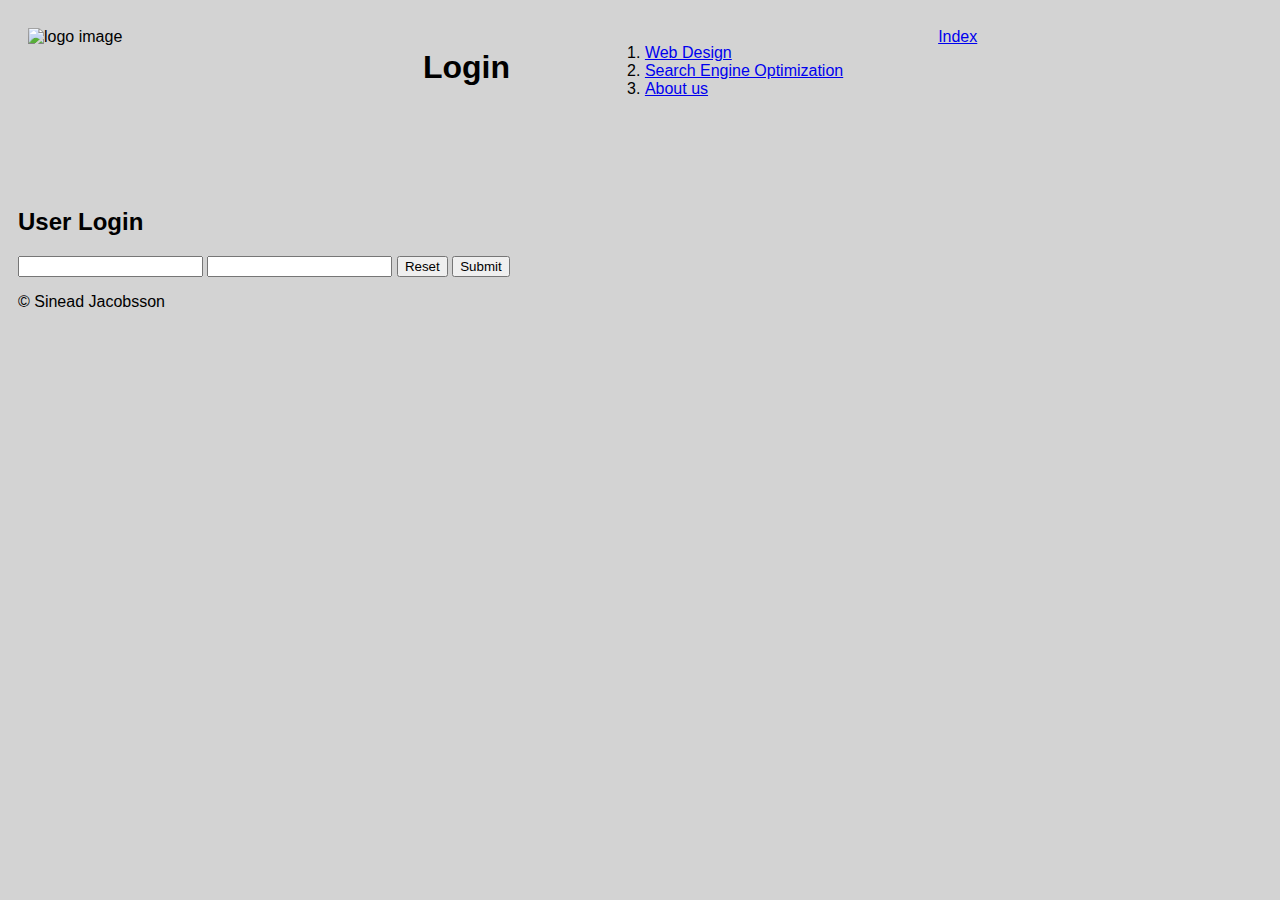
==== Login.html @ 5f7ec55c "first commit" ====
<!DOCTYPE html>

<html lang="en">
    <head>
        <title>Jejjcop Website</title>
        <link rel="stylesheet" type="text/css" href="site.css">
    </head>
    <body>

        <header> 
            
            <img src="https://www.jejjcop.se/wp-content/uploads/2018/10/jejjcop_web_solutions_logo.svg" alt="logo image" width="300" height="150">
            <h1>Login</h1>
            <ol> 
                <li><a href="https://www.jejjcop.se/hemsida-vaxjo">Web Design</a></li>
                <li><a href="https://www.jejjcop.se/seo-vaxjo">Search Engine Optimization</a></li>
                <li><a href="https://www.jejjcop.se/seo-vaxjo">About us</a></li>
            </ol>
            
                <a href="TBC"> Index </a>
        </header>

        <div>
            <h2>User Login</h2>
        </div>        

        <form>     
            <div class="myform">        
                    <input type="text" id="username" name="username">
                    <input type="password" id="pass" name="password">
                    <input type="reset">
                    <input type="submit">
            </div>
        </form>          

        <footer>
            <div class="footer">
                <p> &#169; Sinead Jacobsson </p>
            </div>
        </footer>
</body>

</html>
---- site.css ----
body{
    background-color: lightgray;
    font-family: Arial, Helvetica, sans-serif; 
    grid-template-areas: 
    "header header header header header"
     "container container aside"
    "footer aside";
    grid-gap: 10px;
    padding: 10px;
}

header {
    
    grid-area: header;
    display: grid;
    grid-template-areas:  ".Company-name .Links .Login";
    
    grid-gap: 10px;  
    padding: 10px;
}

.container {

    grid-area: container; 
    display: grid;
    grid-template-areas: 
    "headline"
    ".article1 .article2";

    grid-gap: 10px;  
    padding: 10px;
}

aside {
    grid-area: "aside";
}

footer {
    grid-area: "footer"; 
}

header > nav > li {
    list-style-type: none;
}

.links li{
    display:inline;
}
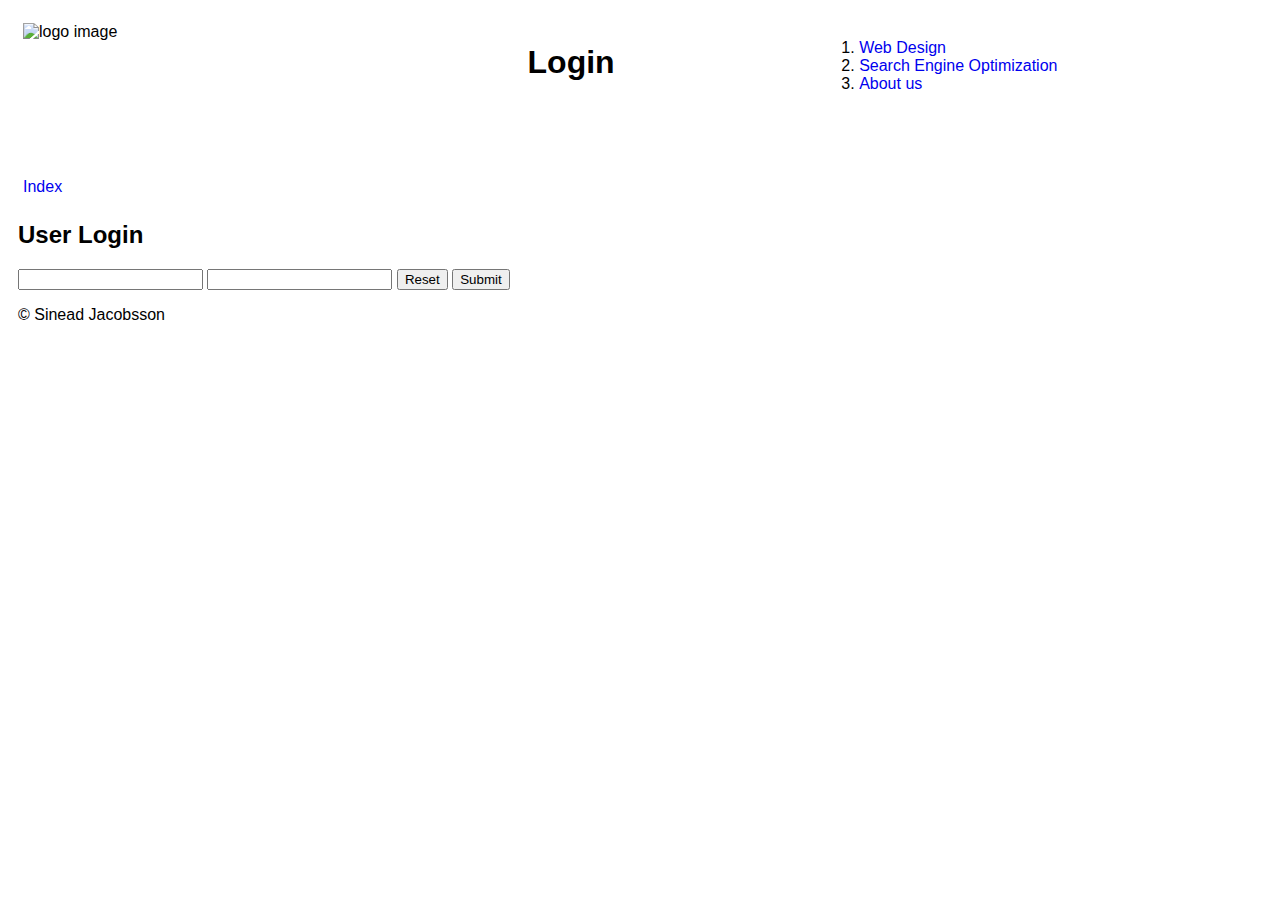
==== commit bb6af77b: "Update" ====
--- a/Login.html
+++ b/Login.html
@@ -5,39 +5,48 @@
         <title>Jejjcop Website</title>
         <link rel="stylesheet" type="text/css" href="site.css">
     </head>
+
     <body>
 
-        <header> 
+        <div class="login-container">
+                <header> 
             
-            <img src="https://www.jejjcop.se/wp-content/uploads/2018/10/jejjcop_web_solutions_logo.svg" alt="logo image" width="300" height="150">
-            <h1>Login</h1>
-            <ol> 
-                <li><a href="https://www.jejjcop.se/hemsida-vaxjo">Web Design</a></li>
-                <li><a href="https://www.jejjcop.se/seo-vaxjo">Search Engine Optimization</a></li>
-                <li><a href="https://www.jejjcop.se/seo-vaxjo">About us</a></li>
-            </ol>
-            
-                <a href="TBC"> Index </a>
-        </header>
+                <div class="header"> 
 
-        <div>
-            <h2>User Login</h2>
-        </div>        
+                    <img src="https://www.jejjcop.se/wp-content/uploads/2018/10/jejjcop_web_solutions_logo.svg" alt="logo image" width="300" height="150">
+                    <h1>Login</h1>
+                    <ol> 
+                        <li><a href="https://www.jejjcop.se/hemsida-vaxjo">Web Design</a></li>
+                        <li><a href="https://www.jejjcop.se/seo-vaxjo">Search Engine Optimization</a></li>
+                        <li><a href="https://www.jejjcop.se/seo-vaxjo">About us</a></li>
+                    </ol>
+                    
+                        <a href="TBC"> Index </a>
+                </div>                
 
-        <form>     
-            <div class="myform">        
-                    <input type="text" id="username" name="username">
-                    <input type="password" id="pass" name="password">
-                    <input type="reset">
-                    <input type="submit">
+                </header>
+
+                <div>
+                    <div class="Login"> 
+                        <h2>User Login</h2>
+                    </div>
+                </div>        
+
+                <form>     
+                    <div class="myform">        
+                            <input type="text" id="username" name="username">
+                            <input type="password" id="pass" name="password">
+                            <input type="reset">
+                            <input type="submit">
+                    </div>
+                </form>          
+
+                <footer>
+                    <div class="footer">
+                        <p> &#169; Sinead Jacobsson </p>
+                    </div>
+                </footer>
             </div>
-        </form>          
-
-        <footer>
-            <div class="footer">
-                <p> &#169; Sinead Jacobsson </p>
-            </div>
-        </footer>
 </body>
 
 </html>--- a/site.css
+++ b/site.css
@@ -1,51 +1,117 @@
 body{
-    background-color: lightgray;
-    font-family: Arial, Helvetica, sans-serif; 
-    grid-template-areas: 
-    "header header header header header"
-     "container container aside"
-    "footer aside";
-    grid-gap: 10px;
-    padding: 10px;
+  background-color: white;
+  font-family: Arial, Helvetica, sans-serif; 
+  font-size: 16px;
+  grid-template-areas: 
+  "header header header header header"
+   "container container container container aside"
+  "footer footer footer footer footer";
+  grid-gap: 10px;
+  border: 1px;
+  border-color: darkolivegreen;
+  padding: 10px;
 }
 
-header {
-    
-    grid-area: header;
-    display: grid;
-    grid-template-areas:  ".Company-name .Links .Login";
-    
-    grid-gap: 10px;  
-    padding: 10px;
+ul li{
+  font-size:16px;
+  list-style-type: none;
+  text-decoration: none;
+ }
+
+ ol li {
+  text-align: left;
+ }
+
+
+.header { grid-area: header; }
+.aside { grid-area: aside; }
+.container { grid-area: container; }
+.footer { grid-area: footer; }
+
+.grid-container {
+  display: grid;
+  grid-template-areas:
+    'header header header header '
+    'container container container aside'
+    'footer footer footer footer ';
+  grid-gap: 5px;
+  font-size: 16px;
+  background-color: darkgray;
+  padding: 5px;
+ }
+ 
+ a:link {
+  text-decoration: none;
+  align-items: start
+}
+
+
+ ul {
+  display: grid;
+  grid-template-columns: 1fr 1fr 1fr;   
+ 
+}
+
+.grid-container > div {
+  background-color: white;
+  text-align: center;
+  padding: 10px ;
+  font-size: 16px;
+}
+
+.header{
+  display: grid;
+  grid-template-areas:
+    'Company-name Links Login';
+  grid-gap: 5px;
+  padding: 5px;
 }
 
 .container {
-
-    grid-area: container; 
-    display: grid;
-    grid-template-areas: 
-    "headline"
-    ".article1 .article2";
-
-    grid-gap: 10px;  
-    padding: 10px;
+  display: grid;
+  grid-template-columns: auto auto ;
+  grid-gap: 10px;
+  padding: 10px;
 }
 
-aside {
-    grid-area: "aside";
+.container > div {
+  text-align: center;
+  padding: 20px;
+  font-size: 16px;
 }
 
-footer {
-    grid-area: "footer"; 
-}
+.heading {
+  grid-column: 1 / 2;
+  
+  }
+  
+ .text {
+  grid-column: 1 / 3;
+  background-color: lightgray;
+  }
+  
+  .article1 {
+    background-color: lightgray;
+    grid-column: 1/2    
+  }
+  
+  .article2{
+    background-color: lightgray;
+    grid-column: 2/2
 
-header > nav > li {
-    list-style-type: none;
-}
-
-.links li{
-    display:inline;
-}
-
-
-
+  .login-container{
+    sadadsa
+  }
+  
+  login-container {
+    display: grid;
+    grid-template-areas:
+      'header header header header '
+      'container container container aside'
+      'footer footer footer footer ';
+    grid-gap: 5px;
+    font-size: 16px;
+    background-color: darkgray;
+    padding: 5px;
+   }
+}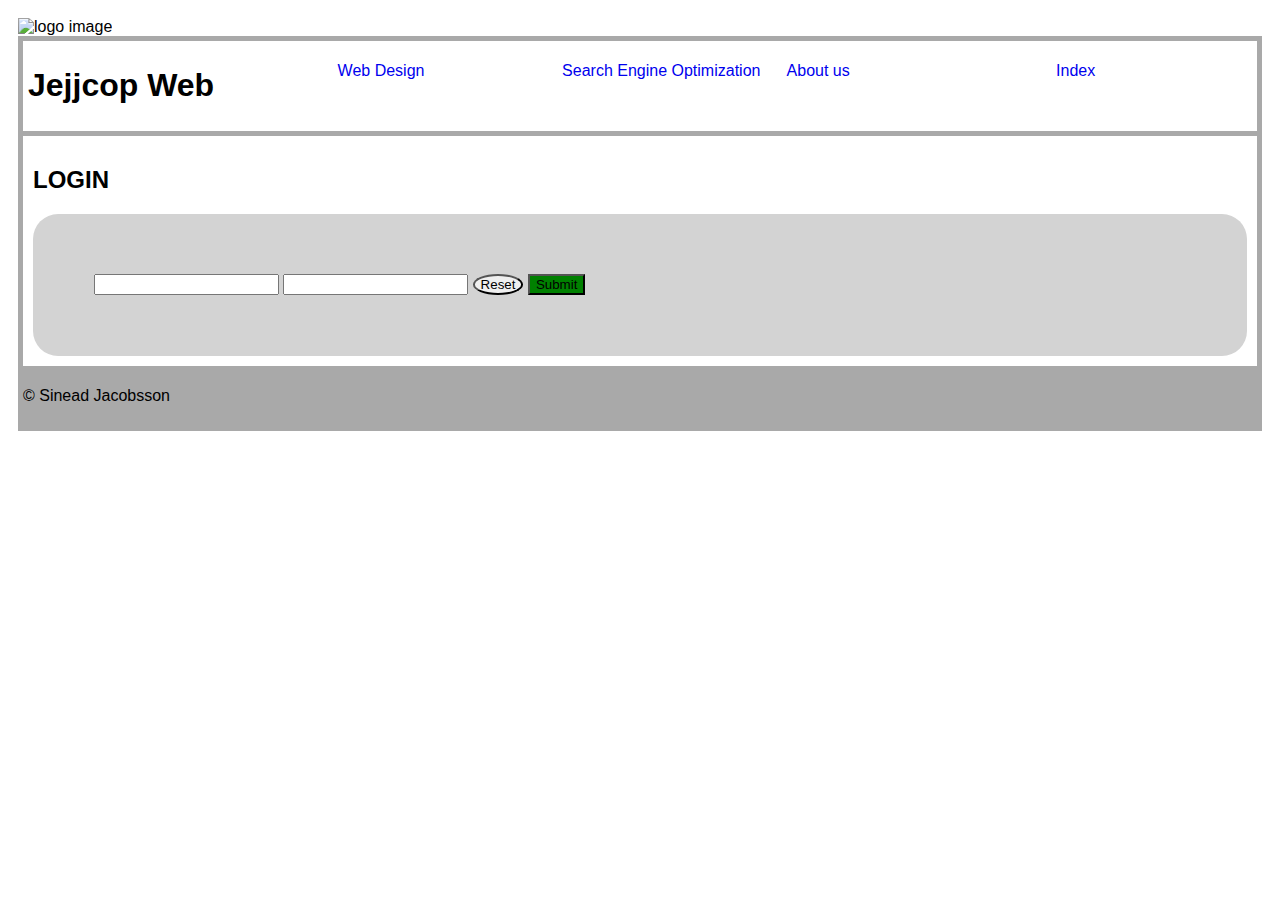
==== commit 7e7e752c: "Update" ====
--- a/Login.html
+++ b/Login.html
@@ -7,39 +7,56 @@
     </head>
 
     <body>
+        <div>
+            <img src="https://www.jejjcop.se/wp-content/uploads/2018/10/jejjcop_web_solutions_logo.svg" alt="logo image" width="300" height="150">
+        </div>
+
 
         <div class="login-container">
                 <header> 
             
-                <div class="header"> 
-
-                    <img src="https://www.jejjcop.se/wp-content/uploads/2018/10/jejjcop_web_solutions_logo.svg" alt="logo image" width="300" height="150">
-                    <h1>Login</h1>
-                    <ol> 
-                        <li><a href="https://www.jejjcop.se/hemsida-vaxjo">Web Design</a></li>
-                        <li><a href="https://www.jejjcop.se/seo-vaxjo">Search Engine Optimization</a></li>
-                        <li><a href="https://www.jejjcop.se/seo-vaxjo">About us</a></li>
-                    </ol>
-                    
-                        <a href="TBC"> Index </a>
-                </div>                
+                    <div class="login-header"> 
+                        <div class="Company-name"> 
+                  
+                          <h1>Jejjcop Web</h1>
+                        </div>          
+                  
+                        <div class="Links">
+                  
+                          <ul class="List">                             
+                            <li><a href="https://www.jejjcop.se/hemsida-vaxjo">Web Design</a></li>
+                            <li><a href="https://www.jejjcop.se/seo-vaxjo">Search Engine Optimization</a></li>
+                            <li><a href="https://www.jejjcop.se/om-oss/">About us</a></li>                    
+                          </ul>  
+                        </div>  
+                  
+                        <div class="Index">
+                  
+                          <ul class="Index"> 
+                            <li><a href="tbc"> Index </a></li>
+                          </ul>
+                        </div>  
+                     </div>        
 
                 </header>
 
-                <div>
-                    <div class="Login"> 
-                        <h2>User Login</h2>
-                    </div>
-                </div>        
-
-                <form>     
-                    <div class="myform">        
-                            <input type="text" id="username" name="username">
-                            <input type="password" id="pass" name="password">
-                            <input type="reset">
-                            <input type="submit">
-                    </div>
-                </form>          
+                  <div class="form-container">                
+                      
+                      <div class="LoginHeader"> 
+                          <h2>Login</h2>
+                      </div>                  
+                            
+                      <form>     
+                          <div class="grid-item myform">        
+                                  <input type="text" id="username" name="username">
+                                  <input type="password" id="pass" name="password">
+                                  
+                                  
+                                  <button class="reset" type="reset">Reset</button>
+                                  <button class="submit" type="submit">Submit</button>
+                          </div>
+                      </form>                    
+                  </div>
 
                 <footer>
                     <div class="footer">
--- a/site.css
+++ b/site.css
@@ -1,14 +1,8 @@
 body{
   background-color: white;
   font-family: Arial, Helvetica, sans-serif; 
-  font-size: 16px;
-  grid-template-areas: 
-  "header header header header header"
-   "container container container container aside"
-  "footer footer footer footer footer";
+  font-size: 16px;  
   grid-gap: 10px;
-  border: 1px;
-  border-color: darkolivegreen;
   padding: 10px;
 }
 
@@ -21,7 +15,6 @@
  ol li {
   text-align: left;
  }
-
 
 .header { grid-area: header; }
 .aside { grid-area: aside; }
@@ -48,19 +41,19 @@
 
  ul {
   display: grid;
-  grid-template-columns: 1fr 1fr 1fr;   
- 
+  grid-template-columns: 1fr 1fr 1fr;    
 }
 
 .grid-container > div {
   background-color: white;
-  text-align: center;
+  text-align: left;
   padding: 10px ;
   font-size: 16px;
 }
 
 .header{
   display: grid;
+  text-align: left;
   grid-template-areas:
     'Company-name Links Login';
   grid-gap: 5px;
@@ -72,6 +65,7 @@
   grid-template-columns: auto auto ;
   grid-gap: 10px;
   padding: 10px;
+  text-align: center;
 }
 
 .container > div {
@@ -94,24 +88,80 @@
     background-color: lightgray;
     grid-column: 1/2    
   }
+   
   
   .article2{
     background-color: lightgray;
-    grid-column: 2/2
+    grid-column: 2/2;
+  }
 
-  .login-container{
-    sadadsa
-  }
-  
-  login-container {
+  .login-container{    
     display: grid;
     grid-template-areas:
-      'header header header header '
-      'container container container aside'
-      'footer footer footer footer ';
+    'header'
+    'Login'
+    'myform'
+    'footer';
     grid-gap: 5px;
     font-size: 16px;
     background-color: darkgray;
     padding: 5px;
+}
+
+.heading
+{
+  text-align: left;
+}
+      
+  .login-container > div {
+    background-color: white;
+    text-align: left;
+    padding: 10px ;
+    font-size: 16px;
+  }
+  
+  .login-header{
+    display: grid;
+    background-color: white;
+    grid-template-areas:
+      'Company-name Links Index';
+    grid-gap: 5px;
+    padding: 5px;      
+  }  
+
+  .myform-container {
+    display: grid;
+    grid-template-columns: 1fr 1fr 1fr;
+    grid-template-rows: 1fr 1fr ;
+    gap: 0px 0px;
+    grid-template-areas:
+      "Login . . "
+      "myform myform myform "
+      
+  }
+  .LoginHeader { 
+    grid-area: Login;
+    border-radius: 25px;
+    text-transform: uppercase;
+          
    }
-}+
+  .myform { 
+    grid-area: myform; 
+    border-radius: 25px;
+    background: lightgray;
+    padding: 5%
+  }
+
+  .reset {
+    border-radius: 70%;
+  }
+
+  .submit{
+    color: black;
+    background-color: green;
+  }
+  
+
+    
+    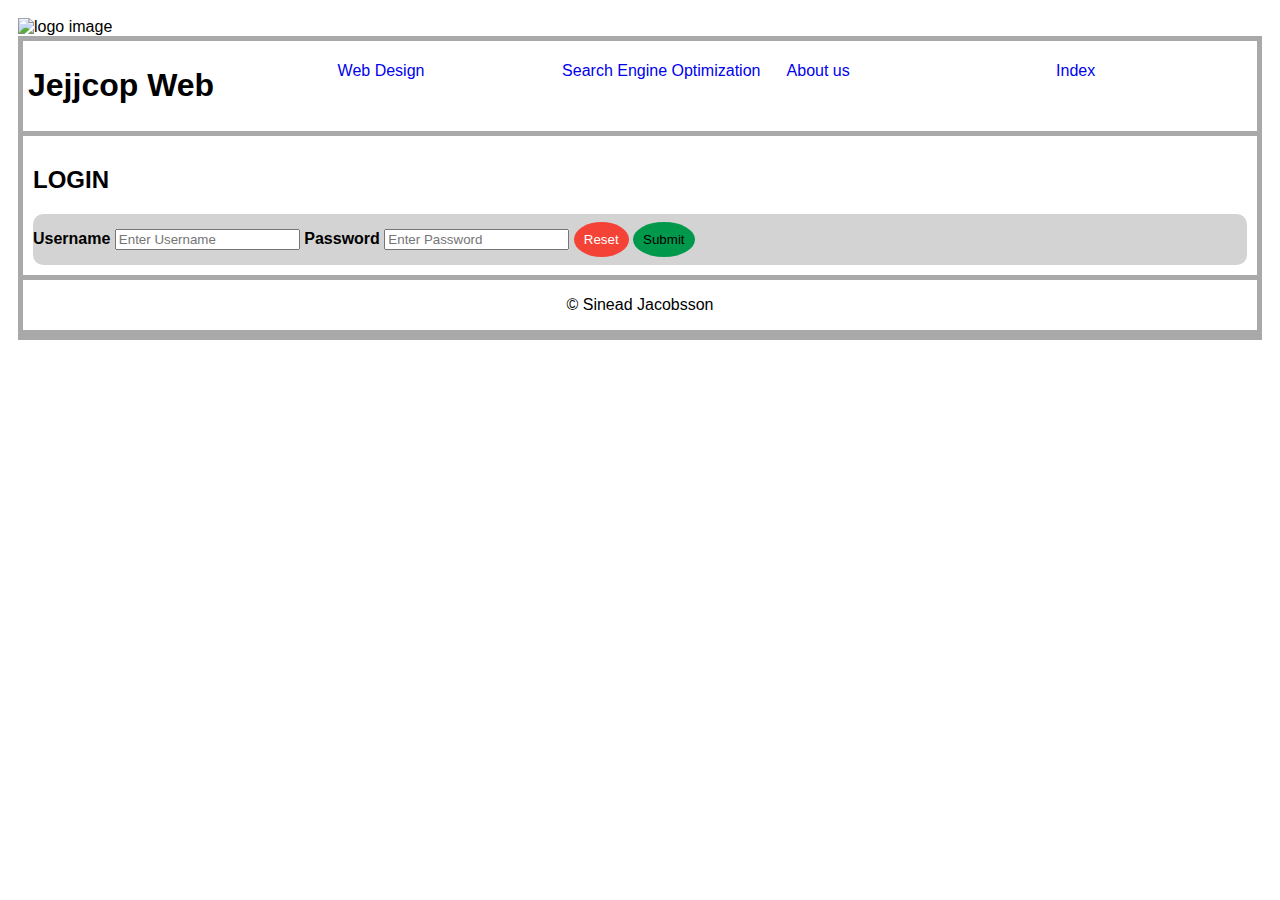
==== commit b554293e: "Finished" ====
--- a/Login.html
+++ b/Login.html
@@ -2,7 +2,7 @@
 
 <html lang="en">
     <head>
-        <title>Jejjcop Website</title>
+        <title>Jejjcop Websites</title>
         <link rel="stylesheet" type="text/css" href="site.css">
     </head>
 
@@ -48,8 +48,12 @@
                             
                       <form>     
                           <div class="grid-item myform">        
-                                  <input type="text" id="username" name="username">
-                                  <input type="password" id="pass" name="password">
+                                  
+                                  <label for="username"><b>Username</b></label>
+                                  <input type="text" id="username" placeholder="Enter Username" name="username">
+                                  
+                                  <label for="password"><b>Password</b></label>
+                                  <input type="password" id="pass" placeholder="Enter Password" name="password">
                                   
                                   
                                   <button class="reset" type="reset">Reset</button>
--- a/site.css
+++ b/site.css
@@ -108,7 +108,7 @@
     padding: 5px;
 }
 
-.heading
+.headline
 {
   text-align: left;
 }
@@ -130,6 +130,8 @@
   }  
 
   .myform-container {
+    padding-left: 10px;
+    padding-right: 10px;
     display: grid;
     grid-template-columns: 1fr 1fr 1fr;
     grid-template-rows: 1fr 1fr ;
@@ -137,6 +139,7 @@
     grid-template-areas:
       "Login . . "
       "myform myform myform "
+    
       
   }
   .LoginHeader { 
@@ -148,20 +151,49 @@
 
   .myform { 
     grid-area: myform; 
-    border-radius: 25px;
+    border-radius: 10px;
     background: lightgray;
     padding: 5%
+    font-weight: normal
+  }
+
+  .reset {
+    background-color: #f44336;
+    color: white;
+    padding: 10px 10px;
+    margin: 8px 0;
+    border: none;
+    cursor: pointer;
+    border-radius: 70%;
+  
+  }
+
+  .submit {
+    background-color: #00994C;
+    color: white;
+    padding: 10px 10px;
+    margin: 8px 0;
+    border: none;
+    cursor: pointer;
+    border-radius: 70%;
+    color: black;
+    
+  }
+  
+  button:hover {
+    opacity: 0.8;
   }
 
   .reset {
     border-radius: 70%;
   }
 
-  .submit{
-    color: black;
-    background-color: green;
+  
+  footer{
+    background-color: white;
+    padding-bottom: 0px;
+    text-align: center;
   }
-  
 
     
     